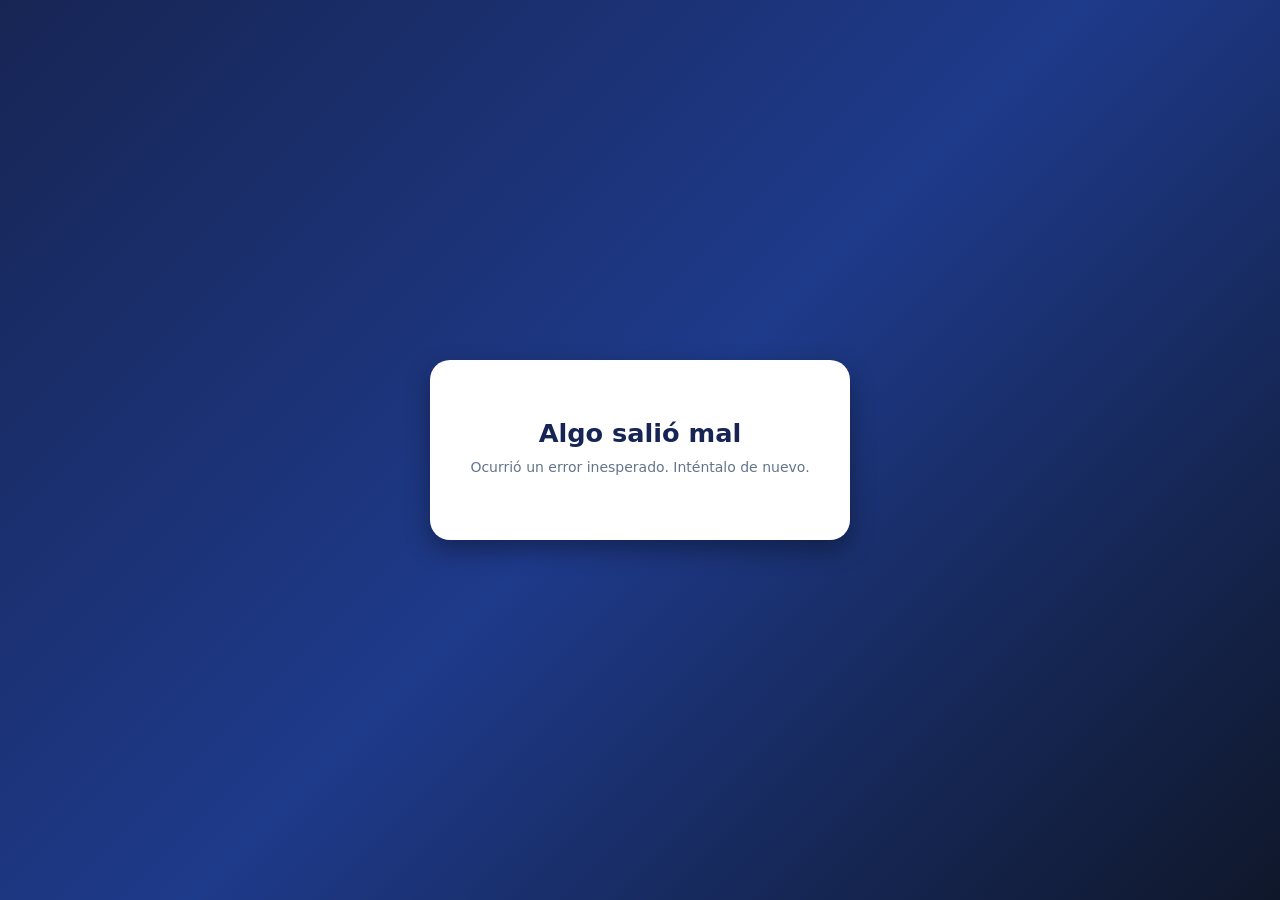
==== objetos_perdidos/src/front/index.html @ 6e0aca75 "Add files via upload" ====
<!DOCTYPE html>
<html lang="es">
<head>
  <meta charset="UTF-8">
  <meta name="viewport" content="width=device-width, initial-scale=1">
  <meta name="theme-color" content="#172554">
  <meta name="description" content="">
  <title data-app-name>FYB</title>
  <link rel="icon" href="data:image/svg+xml,%3Csvg xmlns='http://www.w3.org/2000/svg' viewBox='0 0 32 32'%3E%3Crect width='32' height='32' rx='7' fill='%23172554'/%3E%3Ccircle cx='14' cy='14' r='7' fill='none' stroke='%2360a5fa' stroke-width='3.4'/%3E%3Cpath d='M19.5 19.5 25.5 25.5' stroke='%2360a5fa' stroke-width='3.4' stroke-linecap='round'/%3E%3C/svg%3E">
  <link rel="stylesheet" href="styles/styles.css">
</head>
<body>
  <div id="app"></div>

  <noscript>
    <p class="sin-js">
      <span data-app-name>FYB</span> necesita JavaScript para funcionar. Actívalo en tu navegador e inténtalo de nuevo.
    </p>
  </noscript>

  <!-- El orden importa: configuración -> conexión con el servidor -> piezas -> pantallas -> arranque -->
  <script src="config.js"></script>

  <script src="servicios/ApiClient.js"></script>
  <script src="servicios/AuthApi.js"></script>
  <script src="servicios/ObjetosApi.js"></script>

  <script src="components/dom.js"></script>
  <script src="components/navigation.js"></script>
  <script src="components/imagen.js"></script>
  <script src="components/layout.js"></script>

  <script src="login/LoginView.js"></script>
  <script src="register/RegisterView.js"></script>
  <script src="objetos/ObjetosView.js"></script>
  <script src="objetos/DetalleObjetoView.js"></script>
  <script src="objetos/RegistrarObjetoView.js"></script>

  <script src="Main.js"></script>
</body>
</html>
---- objetos_perdidos/src/front/styles/styles.css ----
/*
 * Estilos de la app. Conservan la identidad del proyecto Java (azul marino + azul #2563eb,
 * tarjetas blancas) y añaden lo que la web necesita: responsive, foco visible y
 * movimiento reducido.
 */

:root {
  --navy-950: #0f172a;
  --navy-900: #172554;
  --navy-800: #1e3a8a;
  --blue-600: #2563eb;
  --blue-700: #1d4ed8;
  --blue-800: #1e40af;
  --slate-50: #f8fafc;
  --slate-100: #f1f5f9;
  --slate-200: #e2e8f0;
  --slate-300: #cbd5e1;
  --slate-500: #64748b;
  --slate-700: #334155;
  --red-600: #dc2626;
  --green-700: #15803d;

  --font: "Segoe UI", system-ui, -apple-system, "Helvetica Neue", Roboto, Arial, sans-serif;
}

*,
*::before,
*::after {
  box-sizing: border-box;
}

[hidden] {
  display: none !important;
}

html {
  background: var(--navy-950);
  -webkit-text-size-adjust: 100%;
}

body {
  margin: 0;
  min-height: 100vh;
  min-height: 100dvh;
  font-family: var(--font);
  font-size: 16px;
  line-height: 1.5;
  color: var(--slate-700);
  background: linear-gradient(135deg, var(--navy-900) 0%, var(--navy-800) 50%, var(--navy-950) 100%);
  background-attachment: fixed;
}

h1,
h2 {
  overflow-wrap: anywhere;
}

h1:focus {
  outline: none; /* el foco se mueve al título al cambiar de pantalla, sin marco visible */
}

/* Foco: claro sobre el fondo oscuro, azul dentro de las tarjetas blancas */
:focus-visible {
  outline: 3px solid #bfdbfe;
  outline-offset: 2px;
}
.card :focus-visible {
  outline-color: var(--blue-600);
}

/* ---------- Tarjetas ---------- */

.card {
  background: #fff;
  border-radius: 20px;
  box-shadow: 0 10px 25px rgba(0, 0, 0, 0.35);
}

/* ---------- Pantallas de acceso ---------- */

.auth {
  min-height: 100vh;
  min-height: 100dvh;
  display: grid;
  place-items: center;
  padding: 24px;
}

.auth-card {
  width: 100%;
  max-width: 420px;
  padding: 40px 36px;
  text-align: center;
}

.wordmark {
  display: inline-flex;
  align-items: center;
  gap: 10px;
  color: var(--navy-900);
}
.wordmark .wm {
  margin: 0;
  font-size: 2.75rem;
  font-weight: 800;
  letter-spacing: -0.03em;
  line-height: 1;
}
.wordmark .brand-icon {
  width: 2.5rem;
  height: 2.5rem;
  color: var(--blue-600);
}

.brand-icon {
  flex: none;
}
.brand-icon * {
  fill: none;
  stroke: currentColor;
  stroke-width: 3.5;
  stroke-linecap: round;
}

.auth-title {
  margin: 18px 0 0;
  font-size: 1.6rem;
  line-height: 1.2;
  font-weight: 700;
  color: var(--navy-900);
}

.tagline {
  margin: 8px 0 22px;
  font-size: 14px;
  color: var(--slate-500);
}

.alt {
  margin: 22px 0 0;
  font-size: 14px;
}
.alt a {
  color: var(--blue-600);
  font-weight: 600;
}

/* ---------- Formularios ---------- */

.form {
  display: grid;
  gap: 16px;
  text-align: left;
}

.field label {
  display: block;
  margin-bottom: 6px;
  font-size: 13px;
  font-weight: 600;
  color: var(--slate-700);
}

.field input,
.field textarea,
.toolbar input {
  width: 100%;
  height: 45px;
  padding: 0 15px;
  font: inherit;
  font-size: 15px;
  color: var(--navy-950);
  background: var(--slate-50);
  border: 1px solid var(--slate-300);
  border-radius: 10px;
  transition: border-color 0.15s, box-shadow 0.15s;
}

.field textarea {
  height: auto;
  min-height: 112px;
  padding: 12px 15px;
  line-height: 1.45;
  resize: vertical;
}

.field input::placeholder,
.field textarea::placeholder,
.toolbar input::placeholder {
  color: #94a3b8;
}

.field input:focus,
.field textarea:focus,
.toolbar input:focus {
  outline: none;
  border-color: var(--blue-600);
  background: #fff;
  box-shadow: 0 0 0 3px rgba(37, 99, 235, 0.25);
}

.field input[type="file"] {
  height: auto;
  padding: 8px;
  font-size: 14px;
  cursor: pointer;
}
.field input[type="file"]::file-selector-button {
  margin-right: 12px;
  padding: 8px 14px;
  font: inherit;
  font-size: 13px;
  font-weight: 700;
  color: var(--navy-900);
  background: var(--slate-200);
  border: 0;
  border-radius: 8px;
  cursor: pointer;
}
.field input[type="file"]::file-selector-button:hover {
  background: var(--slate-300);
}

.preview {
  display: block;
  width: 100%;
  max-height: 260px;
  margin-top: 12px;
  object-fit: contain;
  background: var(--slate-100);
  border: 1px solid var(--slate-200);
  border-radius: 10px;
}

.msg {
  margin: 0;
  min-height: 1.3em;
  font-size: 13px;
  font-weight: 600;
  text-align: center;
}
.msg.error {
  color: var(--red-600);
}
.msg.ok {
  color: var(--green-700);
}

.actions {
  display: flex;
  flex-wrap: wrap;
  gap: 12px;
}
.actions .btn-primary {
  flex: 1 1 200px;
}

.flash {
  margin: 0 0 20px;
  padding: 12px 16px;
  font-size: 14px;
  font-weight: 600;
  text-align: left;
  border-radius: 10px;
}
.flash.ok {
  color: #14532d;
  background: #dcfce7;
}
.flash.error {
  color: #7f1d1d;
  background: #fee2e2;
}

/* ---------- Botones ---------- */

.btn {
  display: inline-flex;
  align-items: center;
  justify-content: center;
  min-height: 45px;
  padding: 0 22px;
  font: inherit;
  font-size: 15px;
  font-weight: 700;
  text-decoration: none;
  color: inherit;
  background: none;
  border: 0;
  border-radius: 10px;
  cursor: pointer;
  transition: background-color 0.15s;
}
.btn[disabled] {
  opacity: 0.65;
  cursor: progress;
}

.btn-primary {
  color: #fff;
  background: var(--blue-600);
}
.btn-primary:hover {
  background: var(--blue-700);
}
.btn-primary:active {
  background: var(--blue-800);
}

.btn-secondary {
  color: var(--navy-900);
  background: var(--slate-200);
}
.btn-secondary:hover {
  background: var(--slate-300);
}

.btn-ghost {
  min-height: 38px;
  padding: 0 14px;
  font-size: 14px;
  color: #fff;
  border: 1px solid rgba(255, 255, 255, 0.4);
}
.btn-ghost:hover {
  background: rgba(255, 255, 255, 0.12);
}

.form .btn-primary {
  width: 100%;
}
.form .actions .btn-primary {
  width: auto;
}

/* ---------- Barra superior ---------- */

.topbar {
  position: sticky;
  top: 0;
  z-index: 10;
  background: rgba(15, 23, 42, 0.78);
  -webkit-backdrop-filter: blur(8px);
  backdrop-filter: blur(8px);
  border-bottom: 1px solid rgba(255, 255, 255, 0.12);
}
.topbar-inner {
  display: flex;
  align-items: center;
  justify-content: space-between;
  gap: 16px;
  max-width: 1100px;
  margin: 0 auto;
  padding: 12px 20px;
}

.brand-link {
  display: inline-flex;
  align-items: center;
  gap: 8px;
  font-size: 1.4rem;
  font-weight: 800;
  letter-spacing: -0.02em;
  text-decoration: none;
  color: #fff;
}
.brand-link .brand-icon {
  width: 1.5rem;
  height: 1.5rem;
  color: #60a5fa;
}

.topbar-user {
  display: flex;
  align-items: center;
  gap: 14px;
  min-width: 0;
  font-size: 14px;
  color: var(--slate-200);
}
.user-name {
  max-width: 220px;
  overflow: hidden;
  text-overflow: ellipsis;
  white-space: nowrap;
}

/* ---------- Contenido ---------- */

.container {
  max-width: 1100px;
  margin: 0 auto;
  padding: 32px 20px 72px;
}
.container > .flash {
  max-width: 560px;
}

.page-head {
  display: flex;
  flex-wrap: wrap;
  align-items: flex-end;
  justify-content: space-between;
  gap: 20px;
  margin-bottom: 24px;
}
.page-head h1 {
  margin: 0;
  font-size: 1.9rem;
  font-weight: 700;
  line-height: 1.15;
  letter-spacing: -0.01em;
  color: #fff;
}
.lede {
  max-width: 60ch;
  margin: 6px 0 0;
  color: var(--slate-300);
}

.toolbar {
  display: flex;
  flex-wrap: wrap;
  align-items: center;
  gap: 16px;
  margin-bottom: 20px;
}
.toolbar input {
  flex: 1 1 280px;
  width: auto;
  max-width: 420px;
  height: 44px;
  background: #fff;
}
.status-line {
  margin: 0;
  font-size: 14px;
  color: var(--slate-300);
}

/* ---------- Lista de objetos ---------- */

.grid {
  display: grid;
  grid-template-columns: repeat(auto-fill, minmax(240px, 1fr));
  gap: 20px;
}

.empty {
  grid-column: 1 / -1;
  padding: 48px 20px;
  text-align: center;
  color: var(--slate-300);
}
.empty p {
  margin: 0 0 16px;
}

.obj {
  display: flex;
  flex-direction: column;
  overflow: hidden;
  border: 1px solid var(--slate-200);
  border-radius: 15px;
  box-shadow: 0 4px 12px rgba(0, 0, 0, 0.18);
}

.obj-media,
.detail-media {
  display: grid;
  place-items: center;
  overflow: hidden;
  background: var(--slate-100);
}
.obj-media {
  aspect-ratio: 4 / 3;
}
.obj-media img,
.detail-media img {
  display: block;
  width: 100%;
  height: 100%;
  object-fit: cover;
}
.no-img {
  font-size: 14px;
  color: var(--slate-500);
}

.obj-body {
  display: flex;
  flex: 1;
  flex-direction: column;
  gap: 6px;
  padding: 16px 18px 18px;
}
.obj-name {
  margin: 0;
  font-size: 1.1rem;
  font-weight: 700;
  line-height: 1.25;
  color: var(--navy-900);
}
.obj-desc {
  flex: 1 1 auto;
  margin: 0;
  font-size: 14px;
  overflow-wrap: anywhere;
}
.obj-meta {
  margin: 0;
  font-size: 13px;
  color: var(--slate-500);
  overflow-wrap: anywhere;
}
.obj-meta .k {
  font-weight: 600;
  color: var(--slate-700);
}
.obj-body .btn {
  min-height: 40px;
  margin-top: 10px;
  font-size: 13px;
}

/* ---------- Detalle ---------- */

.back {
  display: inline-block;
  margin-bottom: 16px;
  font-weight: 600;
  color: #bfdbfe;
}

.detail {
  display: grid;
  grid-template-columns: minmax(0, 1.1fr) minmax(0, 1fr);
  overflow: hidden;
}
.detail-media {
  min-height: 320px;
}
.detail-body {
  display: flex;
  flex-direction: column;
  align-items: flex-start;
  gap: 18px;
  padding: 32px;
}
.detail-body h1 {
  margin: 0;
  font-size: 1.75rem;
  line-height: 1.2;
  color: var(--navy-900);
}
.sub {
  margin: 0 0 4px;
  font-size: 13px;
  font-weight: 600;
  color: var(--slate-500);
}
.prewrap {
  margin: 0;
  white-space: pre-line;
  overflow-wrap: anywhere;
}
.facts {
  display: grid;
  gap: 12px;
  margin: 0;
}
.facts dt {
  font-size: 13px;
  font-weight: 600;
  color: var(--slate-500);
}
.facts dd {
  margin: 0;
  font-weight: 600;
  color: var(--navy-900);
  overflow-wrap: anywhere;
}

/* ---------- Formulario de publicación y avisos ---------- */

.form-card,
.notice {
  max-width: 560px;
  margin: 0 auto;
  padding: 32px;
}
.form-card h1,
.notice h1 {
  margin: 0 0 20px;
  font-size: 1.6rem;
  line-height: 1.2;
  color: var(--navy-900);
}
.notice p {
  margin: 0 0 20px;
}

/* ---------- Pantallas pequeñas ---------- */

@media (max-width: 760px) {
  .detail {
    grid-template-columns: 1fr;
  }
  .detail-media {
    min-height: 0;
    aspect-ratio: 4 / 3;
  }
  .detail-body {
    padding: 24px;
  }
}

@media (max-width: 520px) {
  .auth-card {
    padding: 32px 22px;
  }
  .form-card,
  .notice {
    padding: 24px 20px;
  }
  .user-name {
    display: none;
  }
  .page-head .btn {
    width: 100%;
  }
}

@media (prefers-reduced-motion: reduce) {
  * {
    transition: none !important;
    animation: none !important;
    scroll-behavior: auto !important;
  }
}

/* ---------- Aviso sin JavaScript ---------- */

.sin-js {
  padding: 24px;
  color: #fff;
}
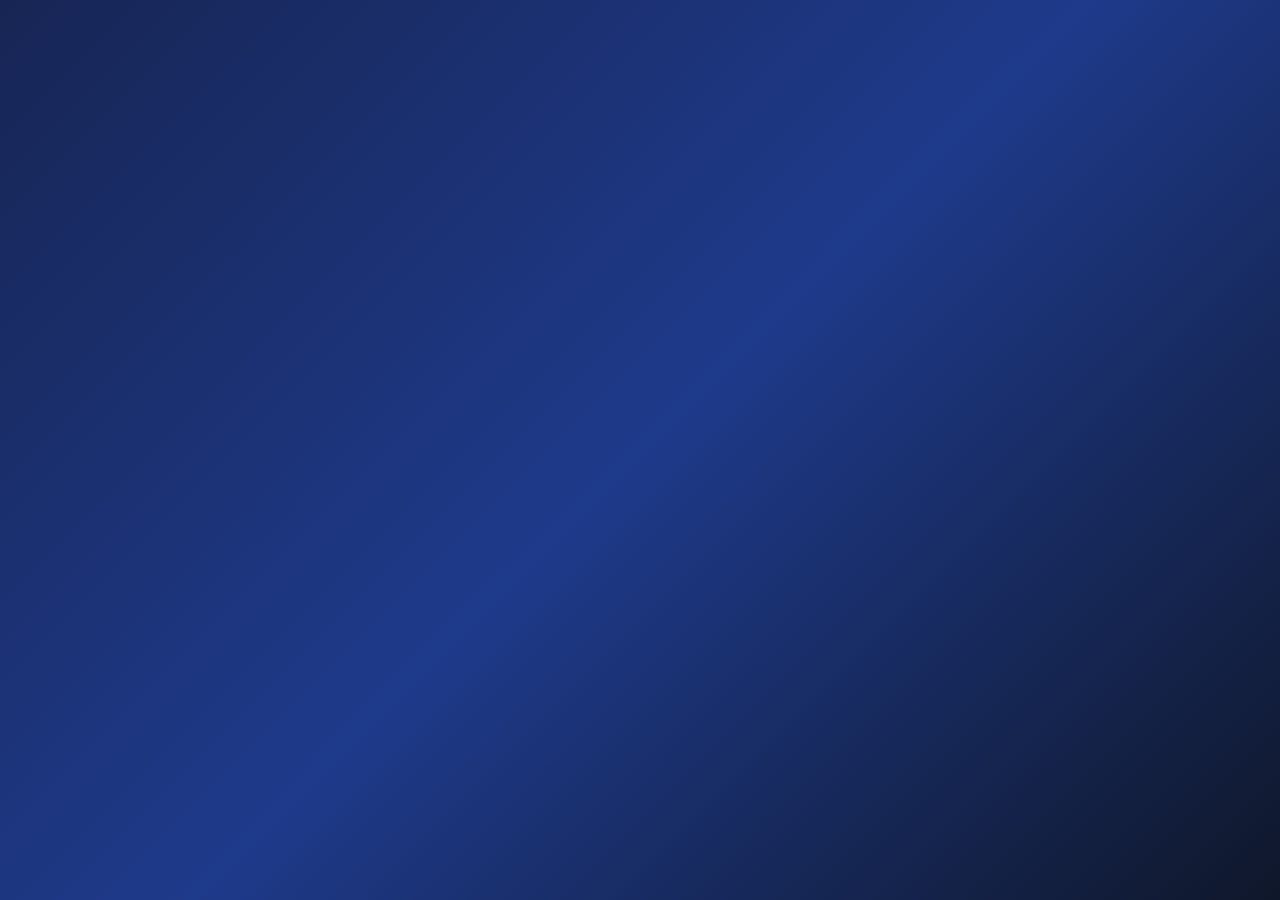
==== commit 1f298e4b: "Add files via upload" ====
--- a/objetos_perdidos/src/front/index.html
+++ b/objetos_perdidos/src/front/index.html
@@ -24,17 +24,23 @@
   <script src="servicios/ApiClient.js"></script>
   <script src="servicios/AuthApi.js"></script>
   <script src="servicios/ObjetosApi.js"></script>
+  <script src="servicios/FavoritosApi.js"></script>
+  <script src="servicios/PerfilApi.js"></script>
 
   <script src="components/dom.js"></script>
   <script src="components/navigation.js"></script>
   <script src="components/imagen.js"></script>
   <script src="components/layout.js"></script>
+  <script src="components/favorito.js"></script>
+  <script src="components/tarjeta.js"></script>
 
   <script src="login/LoginView.js"></script>
   <script src="register/RegisterView.js"></script>
   <script src="objetos/ObjetosView.js"></script>
   <script src="objetos/DetalleObjetoView.js"></script>
   <script src="objetos/RegistrarObjetoView.js"></script>
+  <script src="favoritos/FavoritosView.js"></script>
+  <script src="perfil/PerfilView.js"></script>
 
   <script src="Main.js"></script>
 </body>
--- a/objetos_perdidos/src/front/styles/styles.css
+++ b/objetos_perdidos/src/front/styles/styles.css
@@ -600,6 +600,171 @@
   margin: 0 0 20px;
 }
 
+/* ---------- Navegación de la barra superior ---------- */
+
+.topbar-nav {
+  display: flex;
+  flex: 1;
+  align-items: center;
+  gap: 4px;
+  min-width: 0;
+}
+.topbar-nav a {
+  padding: 6px 12px;
+  font-size: 14px;
+  font-weight: 600;
+  text-decoration: none;
+  color: var(--slate-200);
+  border-radius: 8px;
+}
+.topbar-nav a:hover {
+  color: #fff;
+  background: rgba(255, 255, 255, 0.12);
+}
+.topbar-nav a[aria-current="page"] {
+  color: #fff;
+  background: rgba(255, 255, 255, 0.18);
+}
+
+/* ---------- Favoritos ---------- */
+
+.obj-top {
+  position: relative;
+}
+
+.fav-btn {
+  position: absolute;
+  top: 10px;
+  right: 10px;
+  display: grid;
+  place-items: center;
+  width: 40px;
+  height: 40px;
+  padding: 0;
+  color: var(--slate-500);
+  background: rgba(255, 255, 255, 0.95);
+  border: 0;
+  border-radius: 50%;
+  box-shadow: 0 2px 6px rgba(0, 0, 0, 0.25);
+  cursor: pointer;
+  transition: color 0.15s, transform 0.15s;
+}
+.fav-btn:hover,
+.fav-btn.is-active {
+  color: var(--red-600);
+}
+.fav-btn:active {
+  transform: scale(0.92);
+}
+
+.heart-icon {
+  width: 22px;
+  height: 22px;
+  fill: none;
+  stroke: currentColor;
+  stroke-width: 2;
+  stroke-linejoin: round;
+}
+.is-active .heart-icon {
+  fill: currentColor;
+}
+
+.fav-text {
+  gap: 8px;
+}
+.fav-text .heart-icon {
+  width: 20px;
+  height: 20px;
+  color: var(--red-600);
+}
+
+.fav-btn[aria-busy="true"],
+.fav-text[aria-busy="true"] {
+  opacity: 0.65;
+  cursor: progress;
+}
+
+.badge {
+  align-self: flex-start;
+  padding: 2px 10px;
+  font-size: 12px;
+  font-weight: 700;
+  color: var(--blue-800);
+  background: #dbeafe;
+  border-radius: 999px;
+}
+
+.avisos .flash {
+  max-width: 560px;
+}
+
+/* ---------- Detalle: acciones y retirar publicación ---------- */
+
+.detail-actions {
+  display: flex;
+  flex-wrap: wrap;
+  align-items: center;
+  gap: 12px;
+}
+
+.facts a {
+  color: var(--blue-700);
+}
+
+.btn-danger {
+  color: #fff;
+  background: var(--red-600);
+}
+.btn-danger:hover {
+  background: #b91c1c;
+}
+.btn-danger:active {
+  background: #991b1b;
+}
+
+.retirar {
+  width: 100%;
+  padding-top: 16px;
+  border-top: 1px solid var(--slate-200);
+}
+.confirm-text {
+  margin: 0 0 12px;
+  font-weight: 600;
+  color: var(--navy-900);
+}
+
+/* ---------- Perfil ---------- */
+
+.form-lede {
+  margin: -8px 0 20px;
+  color: var(--slate-500);
+}
+.hint {
+  margin: 6px 0 0;
+  font-size: 13px;
+  color: var(--slate-500);
+}
+.field input[readonly] {
+  color: var(--slate-500);
+  background: var(--slate-100);
+  cursor: not-allowed;
+}
+
+@media (max-width: 640px) {
+  .topbar-inner {
+    flex-wrap: wrap;
+    row-gap: 8px;
+  }
+  .topbar-nav {
+    order: 3;
+    flex: 1 0 100%;
+  }
+  .topbar-nav a {
+    flex: 1;
+    text-align: center;
+  }
+}
+
 /* ---------- Pantallas pequeñas ---------- */
 
 @media (max-width: 760px) {
@@ -645,3 +810,21 @@
   padding: 24px;
   color: #fff;
 }
+.wheel-disc.is-spinning {
+  animation: fyb-wheel-spin 2.4s cubic-bezier(.12, .72, .16, 1) both;
+}
+
+@keyframes fyb-wheel-spin {
+  from {
+    transform: rotate(0deg);
+  }
+  to {
+    transform: rotate(1800deg);
+  }
+}
+
+@media (prefers-reduced-motion: reduce) {
+  .wheel-disc.is-spinning {
+    animation: none;
+  }
+}
